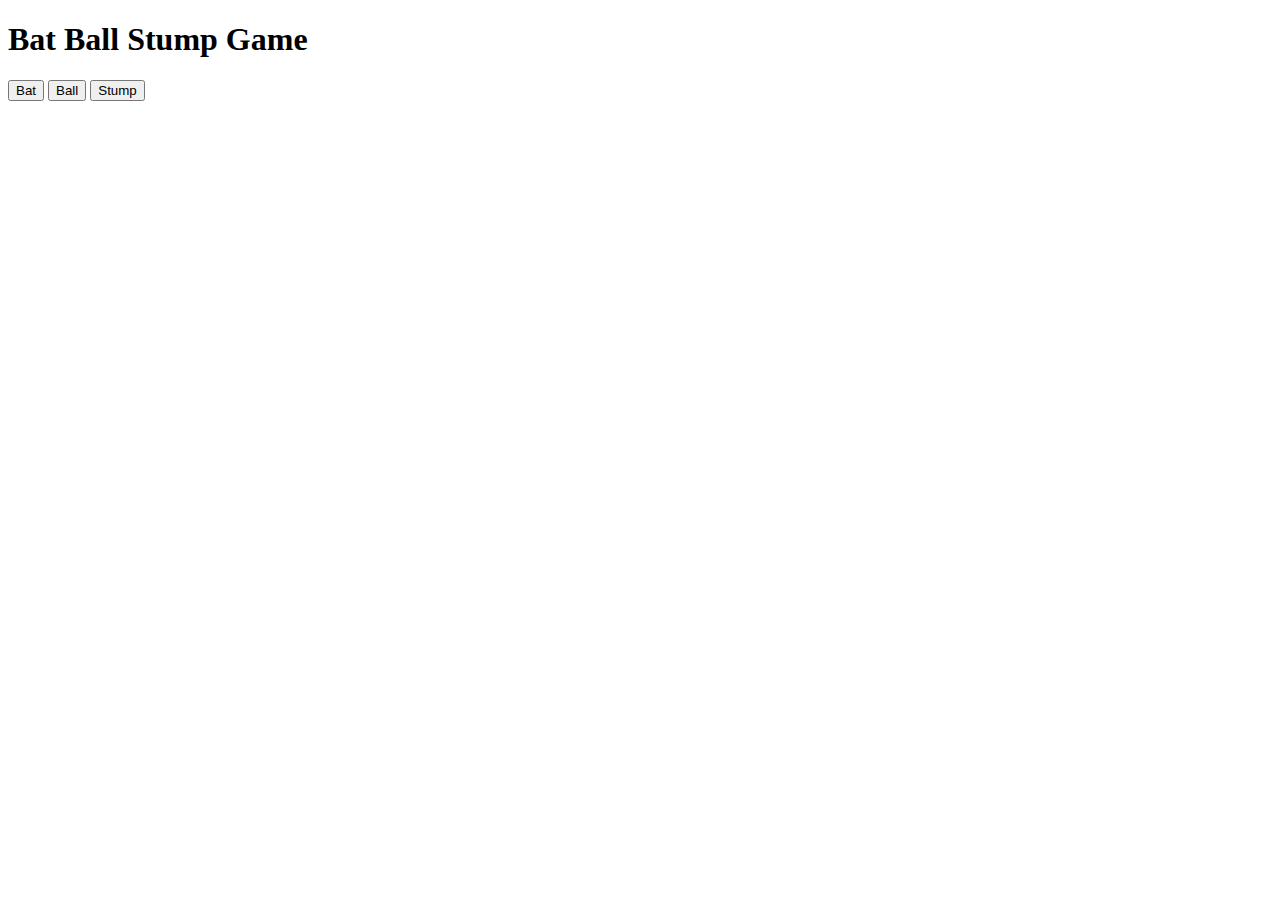
==== index(BatBallStamp).html @ 77512ebe "Add files via upload" ====
<!DOCTYPE html>
<html lang="en">
<head>
    <meta charset="UTF-8">
    <meta name="viewport" content="width=device-width, initial-scale=1.0">
    <title>Bat Ball Stump</title>
    <link rel="stylesheet" href="index.css">
</head>
<body>
    <h1>Bat Ball Stump Game</h1>

    <div id="button-container">
         <button class = "button"  onclick = "
           let computerChoice = generatecomputerChoice();
           let resultMsg = getResult(computerChoice, 'Bat');
           
            showResult(computerChoice, 'Bat', resultMsg);
            
             ">Bat</button>

            <!-- // Ball Button -->
        <button class = "button" onclick = " 
             computerChoice =  generatecomputerChoice();

             resultMsg  = getResult(computerChoice, 'Ball');

              showResult(computerChoice, 'Ball', resultMsg);
             ">Ball</button>

           <!-- // Stump Button --> 
         <button class = "button"  onclick = " 
         
            computerChoice =  generatecomputerChoice();
             resultMsg  = getResult(computerChoice, 'Stamp');
             
             showResult(computerChoice, 'Stamp', resultMsg);
              
           ">Stump</button>

    </div>
</body>

<script>
  let localStr = localStorage.getItem('Score') ;
  let score;
  if(localStr !== null){
    score = JSON.parse(localStr);
  }
  else{
    score = {
   win:0,
   loss:0,
   tie:0,
   };
 }
 
score.displayScore = function(){

return ` won:${score.win}, loss:${score.loss}, Tie:${score.tie}`;
};

  function generatecomputerChoice()
  {
    let randomNumber = Math.random()*3;
          

          if(randomNumber>0 && randomNumber<=1)
              {
                return 'Bat';
               // console.log(`Computer's choice is Bat ` ); 
              }
          
          else if(randomNumber>1 && randomNumber<=2)
               {
                return 'Ball'; 
                // console.log(`Computer's choice is Ball ` ); 
               }
          else 
               {
                return 'Stump'; 
                // console.log(`Computer's choice is Stump ` ); 
               }
   
  }

  function getResult(computerMove, userMove)
  {
      if(userMove === 'Bat')
      {
        if(computerMove === 'Bat')
        {
          score.tie++;
          return 'Tie Match';
        }
        else if(computerMove === 'Ball')
        {
          score.win++;
          return 'User Won';
        }

        else{
          score.loss++;
          return 'Computer won';
        }
      }

      else if(userMove === 'Ball')
      {
        if(computerMove === 'Ball')
        {
          score.tie++;
          return 'Tie Match';
        }
        else if(computerMove === 'Bat')
        {
          score.loss++;
          return 'Computer Won';
        }

        else{
          score.win++;
          return 'User won';
        }
      }

      else
      {
        if(computerMove === 'Stamp')
        {
          score.tie++;
          return 'Tie Match';
        }
        else if(computerMove === 'Ball')
        {
          score.win++;
          return 'User Won';
        }

        else{
          score.loss++;
          return 'Computer won';
        }
      }
  }

  function showResult(computerMove, userMove, result)
  {
    localStorage.setItem('Score',JSON.stringify(score)) ;
    alert(`User's Choice is ${userMove} and Computer's Choice is ${computerMove}. Result is ${result}
     ${score.displayScore()};
     
     `);

  }

</script>
</html>
---- index.css ----
#calculator{
    border: 1px solid black;
    width: 200px;
    height: 400px;
    border-radius: 20px;
}

#display{
    margin: 10px;
    width:85%;
    font-size:30px;
}
.buttons{
    width:45px;
    height:45px;
    margin:3px;
}

#buttons{
    display:flex;
    justify-content: center;
    flex-wrap: wrap;
}
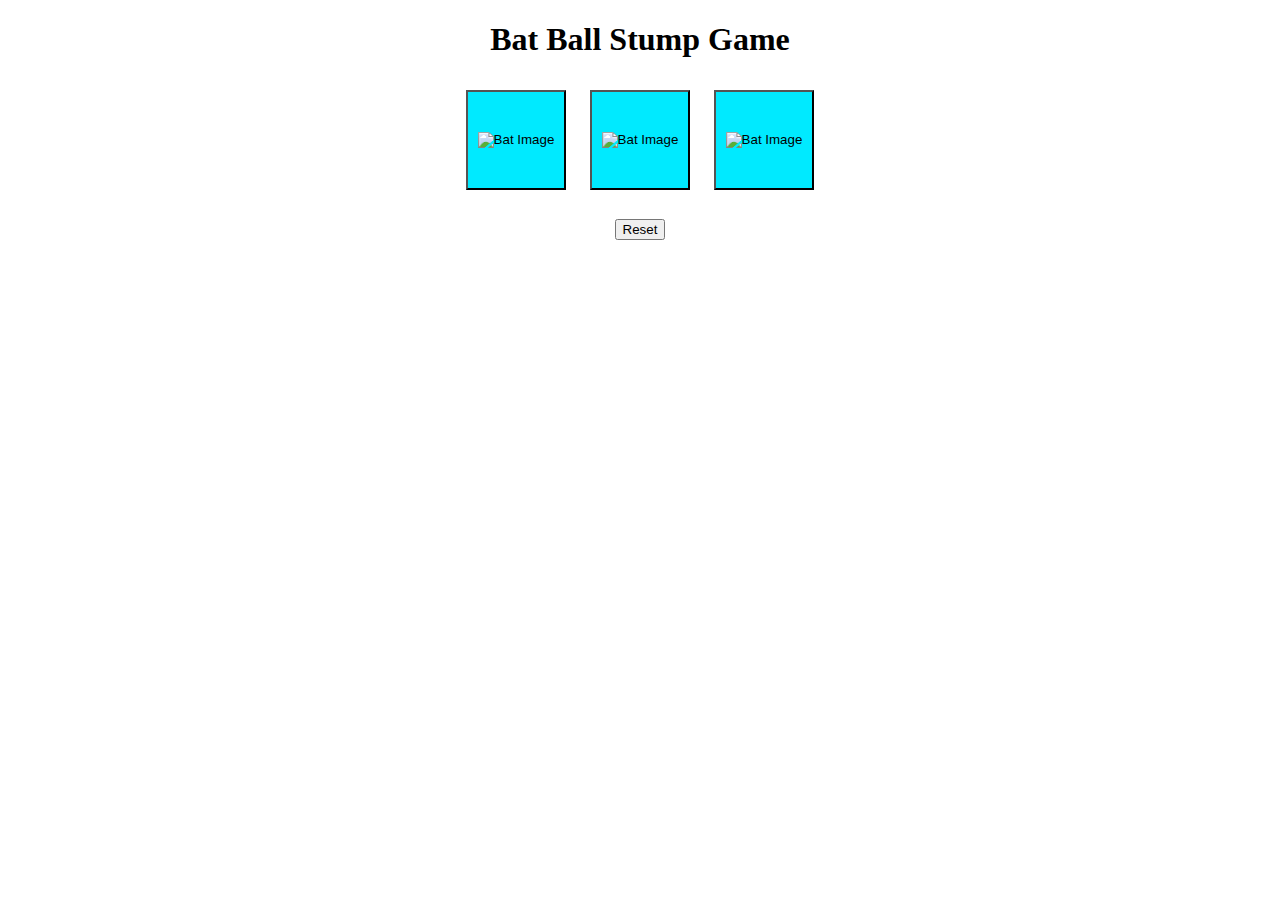
==== commit 0cff5bb6: "Add files via upload" ====
--- a/index(BatBallStamp).html
+++ b/index(BatBallStamp).html
@@ -4,7 +4,7 @@
     <meta charset="UTF-8">
     <meta name="viewport" content="width=device-width, initial-scale=1.0">
     <title>Bat Ball Stump</title>
-    <link rel="stylesheet" href="index.css">
+    <link rel="stylesheet" href="index(BatBallStamp).css">
 </head>
 <body>
     <h1>Bat Ball Stump Game</h1>
@@ -16,7 +16,10 @@
            
             showResult(computerChoice, 'Bat', resultMsg);
             
-             ">Bat</button>
+             ">
+             <img src="Images/bat.png" alt="Bat Image" class="choice-image">
+            
+            </button>
 
             <!-- // Ball Button -->
         <button class = "button" onclick = " 
@@ -25,7 +28,10 @@
              resultMsg  = getResult(computerChoice, 'Ball');
 
               showResult(computerChoice, 'Ball', resultMsg);
-             ">Ball</button>
+             ">
+             <img src="Images/ball.png" alt="Bat Image" class="choice-image">
+            
+            </button>
 
            <!-- // Stump Button --> 
          <button class = "button"  onclick = " 
@@ -35,7 +41,24 @@
              
              showResult(computerChoice, 'Stamp', resultMsg);
               
-           ">Stump</button>
+           ">
+           <img src="Images/stump.png" alt="Bat Image" class="choice-image">
+          
+          </button>
+
+           <div id="result-style">
+
+            <h3 id="user-move"></h3>
+           <h3 id="computer-move"></h3>
+           <h3 id="result"></h3>
+           <h3 id="score"></h3>
+
+           </div>
+          
+            <!--To clear all the values from localstorage-->
+           <button onlick ="localStorage.clear()
+           resetResult();
+           ">Reset</button>
 
     </div>
 </body>
@@ -43,16 +66,27 @@
 <script>
   let localStr = localStorage.getItem('Score') ;
   let score;
-  if(localStr !== null){
-    score = JSON.parse(localStr);
+  function resetResult(localStr){
+   score = JSON.parse(localStr)||
+  {
+    win:0,
+    loss:0,
+    tie:0,
   }
-  else{
-    score = {
-   win:0,
-   loss:0,
-   tie:0,
-   };
- }
+}
+
+ resetResult(localStr);
+  // let score;
+//   if(localStr !== null){
+//     score = JSON.parse(localStr);
+//   }
+//   else{
+//     score = {
+//    win:0,
+//    loss:0,
+//    tie:0,
+//    };
+//  }
  
 score.displayScore = function(){
 
@@ -146,10 +180,18 @@
   function showResult(computerMove, userMove, result)
   {
     localStorage.setItem('Score',JSON.stringify(score)) ;
-    alert(`User's Choice is ${userMove} and Computer's Choice is ${computerMove}. Result is ${result}
-     ${score.displayScore()};
+
+    document.querySelector('#user-move').innerText = `User's Choice is ${userMove}`;
+    document.querySelector('#computer-move').innerText = `Computer's Choice is ${computerMove}`;
+    document.querySelector('#result').innerText = `Result is ${result}`;
+    document.querySelector('#score').innerText = `Score is  ${score.displayScore()}`;
+
+// score.displayScore();    
+
+    // alert(`User's Choice is ${userMove} and Computer's Choice is ${computerMove}. Result is ${result}
+    //  ${score.displayScore()};
      
-     `);
+    //  `);
 
   }
 
--- a/index(BatBallStamp).css
+++ b/index(BatBallStamp).css
@@ -0,0 +1,30 @@
+body{
+    text-align: center;
+}
+
+/* #result-style{
+
+    height: 250px;
+    width: 300px;
+    border: 2px solid black;
+    text-align: center;
+    margin: 40px 600px;
+    background-color: aquamarine;
+} */
+
+.button{
+  
+    width: 100px;
+    height: 100px;
+    cursor: pointer;
+    background-color: rgb(0, 234, 255);
+    margin:10px;
+}
+
+.button:hover{
+    background-color: rgb(149, 0, 255);
+}
+
+.choice-image{
+    height: 100px;
+}